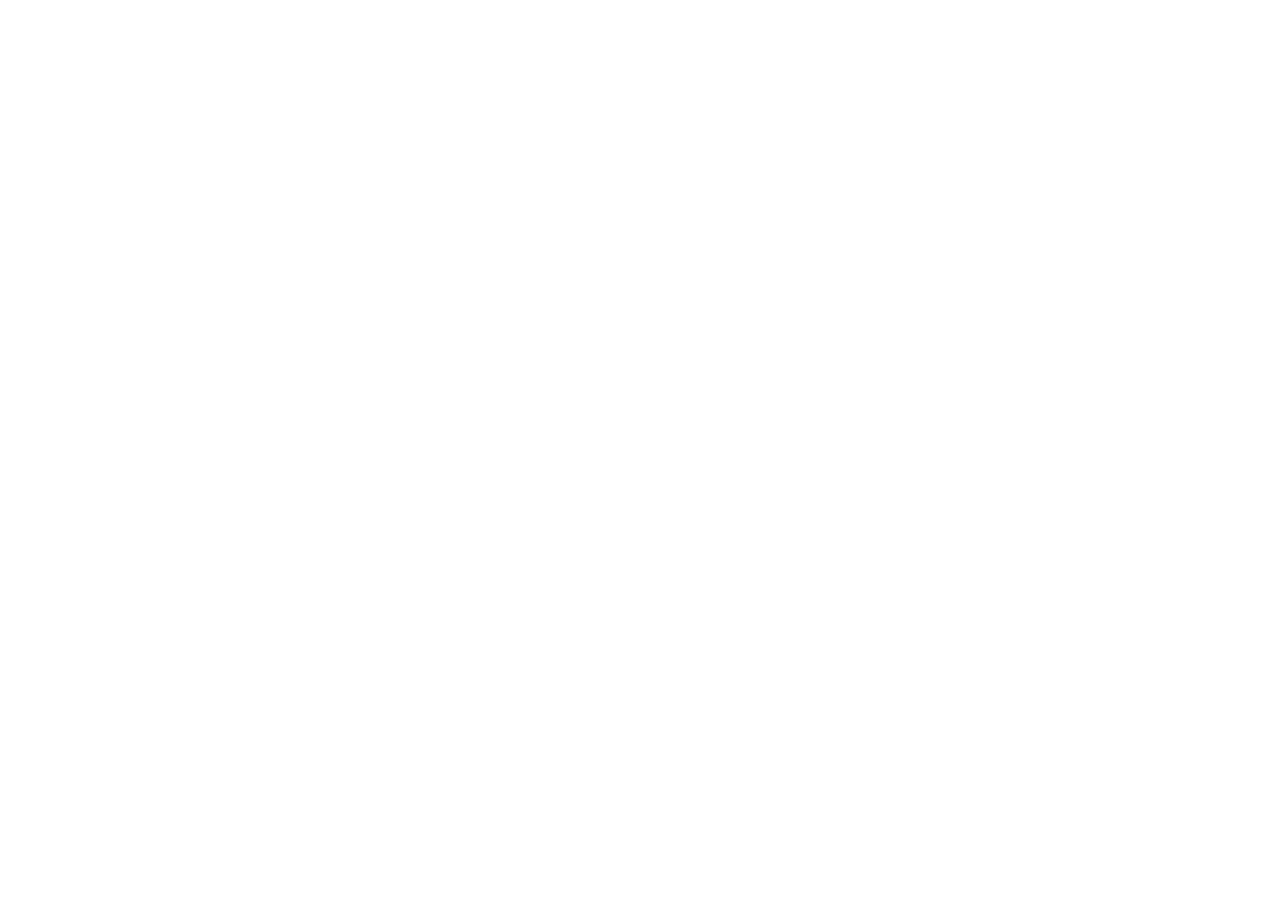
==== indexb.html @ 603cb48f "archivo nuevo" ====
<!DOCTYPE html>
<html lang="en">
<head>
    <meta charset="UTF-8">
    <meta name="viewport" content="width=device-width, initial-scale=1.0">
    <title>Holaaa</title>
</head>
<body>
    
</body>
</html>
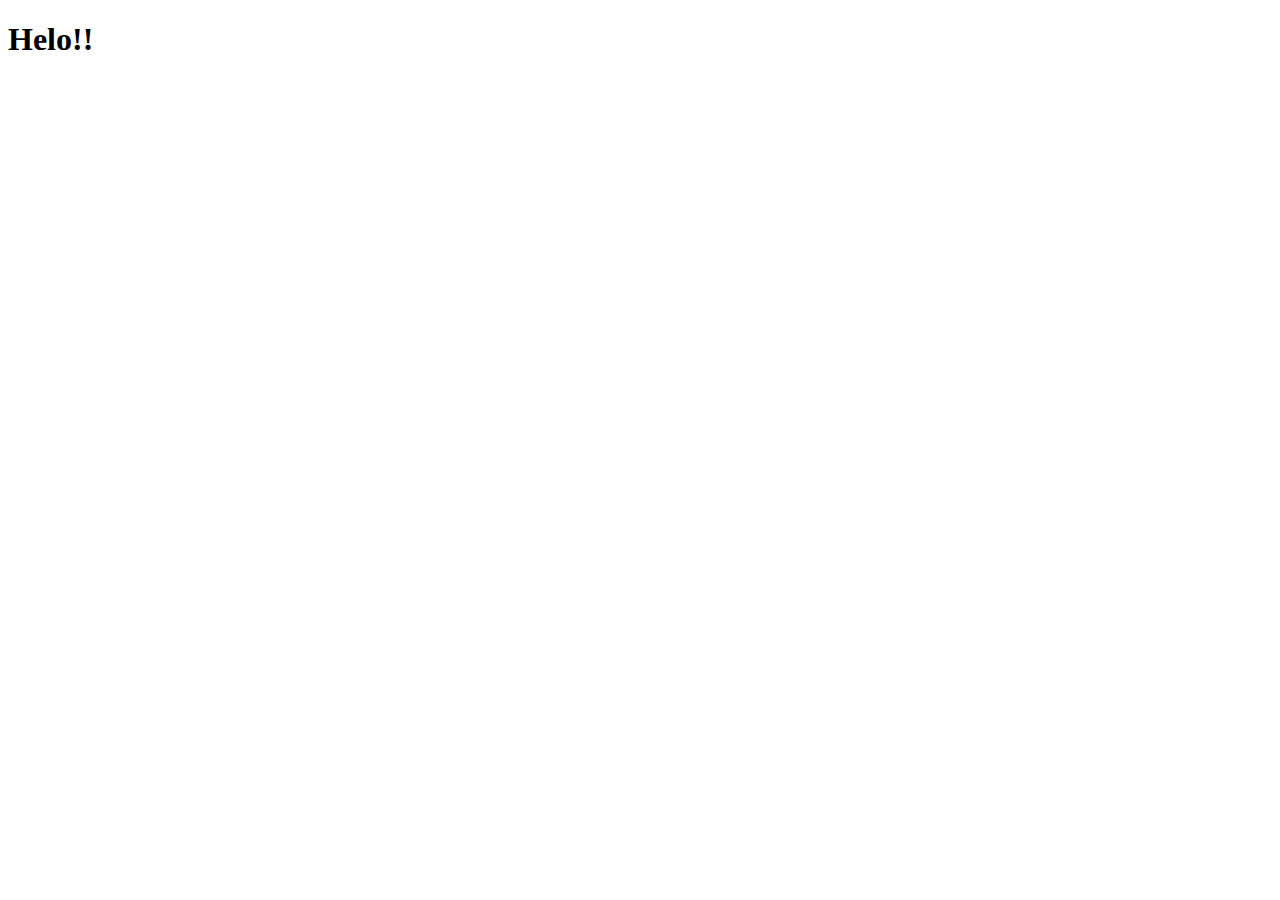
==== commit 0df7d8c6: "hello" ====
--- a/indexb.html
+++ b/indexb.html
@@ -6,6 +6,6 @@
     <title>Holaaa</title>
 </head>
 <body>
-    
+    <h1>Helo!!</h1>
 </body>
 </html>